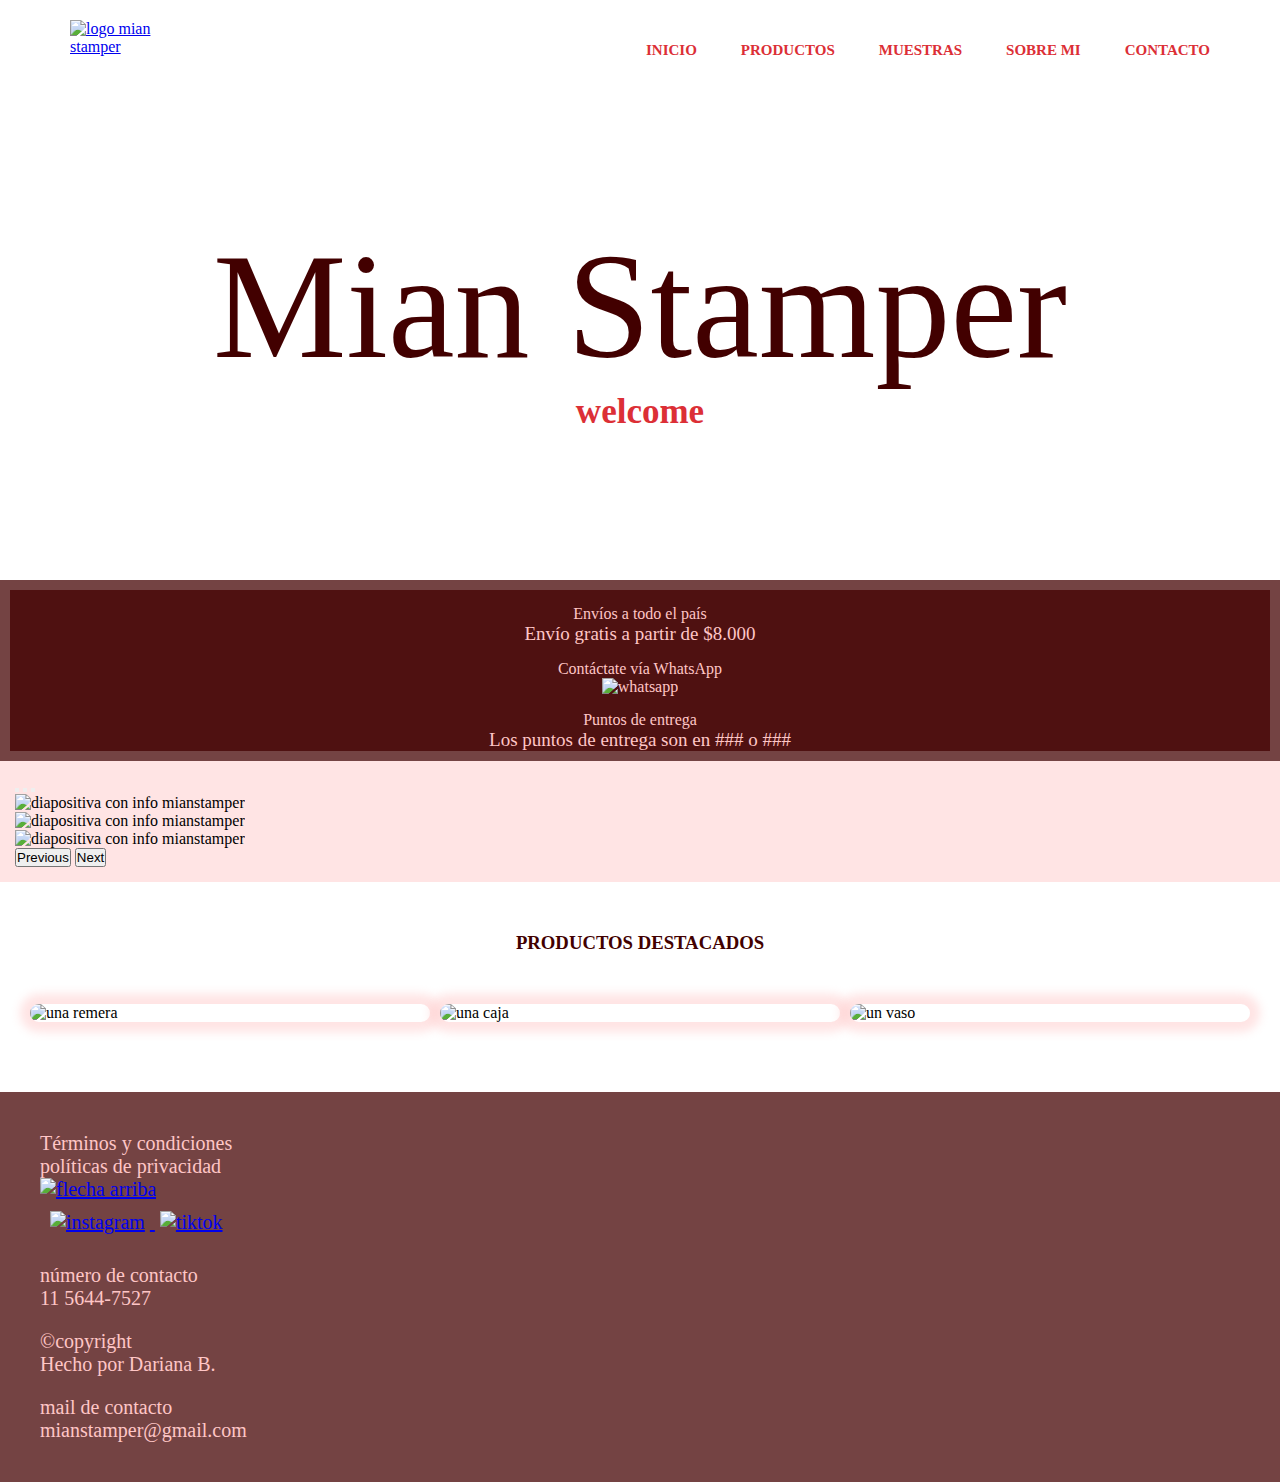
==== index.html @ 12b0569e "nuevo p en el footer" ====
<!DOCTYPE html>
<html lang="en">
<head>
    <meta charset="UTF-8">
    <meta http-equiv="X-UA-Compatible" content="IE=edge">
    <meta name="viewport" content="width=device-width, initial-scale=1.0">
    <title>Mian Stamper</title>    
    <meta name="description" content="Realizamos todo tipo de stamper en cualquiera de los objetos de todo nuestro catálogo, personalizados y/o prediseñados. Vení y elegí.">
    <meta name="kaywords" content="stamper, diseño stamper, venta, productos stampados, personalizados, variedad">
    <link rel="shortcut icon" href="./assets/img/logomianstamper.png" type="image/x-icon">
    <link href="https://cdn.jsdelivr.net/npm/bootstrap@5.3.0/dist/css/bootstrap.min.css" rel="stylesheet" integrity="sha384-9ndCyUaIbzAi2FUVXJi0CjmCapSmO7SnpJef0486qhLnuZ2cdeRhO02iuK6FUUVM" crossorigin="anonymous">
    <link rel="stylesheet" href="./assets/scss/style.css">
    <script src="https://cdn.jsdelivr.net/npm/bootstrap@5.3.0/dist/js/bootstrap.bundle.min.js" integrity="sha384-geWF76RCwLtnZ8qwWowPQNguL3RmwHVBC9FhGdlKrxdiJJigb/j/68SIy3Te4Bkz" crossorigin="anonymous"></script>

</head>
<body>
    
    <!--header-->

    <header id="header">
        <nav>
            <div class="logo">
                <a href="./index.html">
                    <img src="./assets/img/logomianstamper.png" alt="logo mian stamper">
                </a> 
            </div>

            <input type="checkbox" name="check" id="check">
            <label for="check" class="bar-btn">
                <img src="./assets/img/menu.png" alt="menu">
            </label>

            <ul class="nav-menu">
                <li><a href="./index.html">inicio</a></li>
                <li><a href="./pages/productos.html">productos</a></li>
                <li><a href="./pages/muestras.html">muestras</a></li>
                <li><a href="./pages/sobremi.html">sobre mi</a></li>
                <li><a href="./pages/contacto.html">contacto</a></li>
            </ul>
        </nav>

        <div class="inicio">
        <h1>Mian Stamper</h1>
        <h2>welcome</h2>
        </div>

    </header>

    <main>

        <!--informacion-->

        <section class="info container-fluid">
            <div class="info__envios row row-cols-3">
                <div class="info__style col">
                    <p>Envíos a todo el país</p>
                    <p id="p2">Envío gratis a partir de $8.000</p>
                </div>
                <div class="info__style col">
                    <p>Contáctate vía WhatsApp</p>
                    <p><img src="./assets/img/whatsapp.png" alt="whatsapp"></p>
                </div>
                <div class="info__style col">
                    <p>Puntos de entrega</p>
                    <p id="p2">Los puntos de entrega son en ### o ###</p>
                </div>
            </div>
        </section>

        <!--diapositivas-->

        <section class="diapositivas container">
            <div id="carouselExampleIndicators" class="carousel slide">
                <div class="carousel-indicators">
                  <button type="button" data-bs-target="#carouselExampleIndicators" data-bs-slide-to="0" class="active" aria-current="true" aria-label="Slide 1"></button>
                  <button type="button" data-bs-target="#carouselExampleIndicators" data-bs-slide-to="1" aria-label="Slide 2"></button>
                  <button type="button" data-bs-target="#carouselExampleIndicators" data-bs-slide-to="2" aria-label="Slide 3"></button>
                </div>
                <div class="carousel-inner">
                  <div class="carousel-item active">
                    <img src="./assets/img/diapositiva1.png" class="d-block w-100" alt="diapositiva con info mianstamper">
                  </div>
                  <div class="carousel-item">
                    <img src="./assets/img/diapositiva2.png" class="d-block w-100" alt="diapositiva con info mianstamper">
                  </div>
                  <div class="carousel-item">
                    <img src="./assets/img/diapositiva3.png" class="d-block w-100" alt="diapositiva con info mianstamper">
                  </div>
                </div>
                <button class="carousel-control-prev" type="button" data-bs-target="#carouselExampleIndicators" data-bs-slide="prev">
                  <span class="carousel-control-prev-icon" aria-hidden="true"></span>
                  <span class="visually-hidden">Previous</span>
                </button>
                <button class="carousel-control-next" type="button" data-bs-target="#carouselExampleIndicators" data-bs-slide="next">
                  <span class="carousel-control-next-icon" aria-hidden="true"></span>
                  <span class="visually-hidden">Next</span>
                </button>
              </div>
        </section>

        <!--destacado-->

        <h3>PRODUCTOS DESTACADOS</h3>
        <article class="destacado">  
            <img src="./assets/img/fotodestacada1.jpg" alt="una remera">
            <img src="./assets/img/fotodestacada2.jpg" alt="una caja">
            <img src="./assets/img/fotodestacada3.jpg" alt="un vaso">
        </article>

    </main>

    <!--footer-->

    <footer>
        <section class="footer container-fluid text-center">
            <div class="footer__info row row-cols-3">
                <div class="footer__info--div col">
                    <p class="footer__p">Términos y condiciones</p>
                    <p class="footer__p privacidad">políticas de privacidad</p>
                </div>

                <div class="footer__info--div col">
                    <a href="#header">
                        <img class="footer__arrow" src="./assets/img/arrow.png" alt="flecha arriba">
                    </a>
                </div>

                <div id="redes" class="footer__info--div col">
                    <a href="https://www.instagram.com/mianstamper/" target="_blank">
                        <img id="redes" src="./assets/img/instagram.png" alt="instagram">
                    </a>
                    <a href="https://www.tiktok.com" target="_blank">
                        <img id="redes" src="./assets/img/tiktok.png" alt="tiktok">
                    </a>
                </div>
                
                <div class="footer__info--div col">
                    <p class="footer__p apartado">número de contacto</p>
                    <p class="footer__p">11 5644-7527</p>
                </div>

                <div class="footer__info--div col">
                    <p class="footer__p apartado">©copyright</p>
                    <p class="footer__p">Hecho por Dariana B.</p>
                </div>

                <div class="footer__info--div col">
                    <p class="footer__p apartado">mail de contacto</p>
                    <p class="footer__p">mianstamper@gmail.com</p>
                </div>
            </div>
        </section>
    </footer>
    
</body>
</html>
---- assets/scss/style.css ----
* {
  margin: 0;
  padding: 0;
  box-sizing: border-box;
  list-style: none;
}

/*fonts*/
@font-face {
  font-family: "inkfree";
  src: url(../fonts/inkfree.TTF);
}
@font-face {
  font-family: "mellyhonney";
  src: url(../fonts/mellyhonney.otf);
}
/*variables*/
/*scroll*/
body::-webkit-scrollbar {
  width: 18px;
}
body::-webkit-scrollbar-track {
  background: rgba(198, 198, 198, 0.535);
}
body::-webkit-scrollbar-thumb {
  background-color: #420000;
}

/*header*/
header {
  width: 100%;
  background-image: url(../img/fondomian.png);
  background-repeat: no-repeat;
  background-position: center;
  background-size: cover;
}

nav {
  height: 100px;
  width: 100%;
  display: flex;
  justify-content: space-between;
  align-items: center;
}

.logo img {
  width: 90px;
  margin-left: 20px;
}

.bar-btn {
  font-size: 25px;
  margin-right: 20px;
  cursor: pointer;
}

.nav-menu {
  position: fixed;
  width: 100%;
  height: 0vh;
  top: 100px;
  background: rgba(66, 0, 0, 0.737254902);
  text-align: center;
  transition: all 0.5s;
}
.nav-menu li {
  display: none;
  line-height: 30px;
  margin: 50px 0;
  transition: all 0.5s;
}
.nav-menu li a {
  color: #ffc6c6;
  font-size: 16px;
  text-transform: uppercase;
  font-weight: 600;
  text-decoration: none;
}
.nav-menu li a.active, .nav-menu li a:hover {
  color: #420000;
  transition: 0.3s;
}

#check {
  display: none;
}
#check:checked ~ .nav-menu {
  height: 100vh;
}
#check:checked ~ .nav-menu li {
  display: block;
}

@media (min-width: 720px) {
  .logo {
    margin-left: 50px;
    margin-bottom: 5px;
  }
  .logo img {
    width: 100px;
  }
  nav {
    height: 80px;
  }
  .bar-btn {
    display: none;
  }
  .nav-menu {
    position: relative;
    height: 100px;
    top: 0;
    background: none;
    transition: none;
    text-align: right;
    margin-right: 50px;
  }
  .nav-menu li {
    display: inline-block;
    line-height: 100px;
    margin: 0 20px;
    transition: none;
    padding-top: 10px;
  }
  .nav-menu li a {
    font-size: 15px;
    color: #dc2f36;
  }
}
h1 {
  text-align: center;
  color: #420000;
  padding-top: 140px;
  font-family: "mellyhonney";
  font-size: 150px;
  font-weight: 100;
}

h2 {
  color: #dc2f36;
  font-family: "inkfree";
  font-size: 35px;
  text-align: center;
  font-weight: 800;
}

@media (max-width: 720px) {
  h1 {
    font-size: 115px;
    padding-top: 80px;
  }
  h2 {
    font-size: 25px;
  }
}
.inicio {
  height: 500px;
  background-position: 90%;
}

/*header de paginas secundarias*/
.nav__otras-paginas {
  background-image: none;
  background-color: rgba(255, 198, 198, 0.4784313725);
}

.miniheader {
  display: flex;
  justify-content: center;
  padding: 0;
  margin: 0;
}
.miniheader li {
  padding-top: 30px;
  color: #420000;
}
.miniheader li a {
  text-decoration: none;
  color: #dc2f36;
}
.miniheader li a:hover {
  color: #ffc6c6;
}

.miniheader__info::after {
  content: "/";
  padding: 10px;
}

.miniheader__titulo {
  padding-top: 5px;
}

/*main*/
.info__envios {
  background-color: rgba(66, 0, 0, 0.737254902);
  padding: 10px;
  height: 100%;
  color: #ffc6c6;
  text-align: center;
}

.info__style {
  background-color: rgba(66, 0, 0, 0.737254902);
  padding-top: 15px;
}
.info__style img {
  width: 30px;
}

#p2 {
  font-size: 19px;
}

@media (max-width: 720px) {
  .info_envios {
    display: grid;
    grid-template-columns: repeat(1, 1fr);
  }
  .info__style {
    background-color: rgba(66, 0, 0, 0.737254902);
    padding: 20px;
    width: 700px;
    margin: 1px;
  }
  #p2 {
    font-size: 17px;
  }
}
.diapositivas {
  background-color: rgba(255, 198, 198, 0.4784313725);
  padding: 15px;
}

.destacado {
  background-color: #ffffff;
  padding: 20px;
  display: flex;
  flex-wrap: wrap;
  justify-content: space-evenly;
}

h3 {
  color: #420000;
  font-weight: 800;
  padding: 30px;
  padding-top: 50px;
  text-align: center;
  font-family: "inkfree";
}

.destacado img {
  width: 400px;
  margin-bottom: 50px;
  box-shadow: 0px 0px 10px 10px rgba(255, 198, 198, 0.4784313725);
  border-radius: 20px;
}

@media (max-width: 720px) {
  .destacado img {
    width: 290px;
    box-shadow: 0px 0px 5px 5px rgba(255, 198, 198, 0.4784313725);
  }
  h3 {
    font-size: 22px;
  }
}
/*footer*/
.footer {
  background-color: rgba(66, 0, 0, 0.737254902);
  height: auto;
  color: #ffc6c6;
  font-size: 20px;
  padding: 40px;
}

.arrow {
  border-radius: 50%;
  border: 1px solid #ffc6c6;
  padding: 15px;
  width: 70px;
}

.footer--p {
  font-size: 15px;
  margin: 0;
}

.apartado {
  margin-top: 20px;
}

#redes {
  padding: 5px;
}

@media (max-width: 720px) {
  .footer__info {
    display: grid;
    grid-template-columns: repeat(1, 1fr);
    row-gap: 10px;
  }
  .footer__info--div {
    justify-self: center;
    width: 200px;
  }
  .privacidad {
    padding: 20px;
  }
  #redes {
    padding-top: 20px;
  }
}
/*imports*/
/*productos*/
.productos {
  display: flex;
  flex-direction: row;
  flex-wrap: wrap;
  justify-content: center;
}

.productos__container {
  text-align: center;
  width: 300px;
  margin: 50px;
}

.productos__espaciado {
  margin-bottom: 100px;
}

.productos__container img {
  border-radius: 15px;
  box-shadow: 0px 0px 5px 5px rgba(255, 198, 198, 0.4784313725);
}

.productos__info p {
  color: #420000;
  font-size: 18px;
  font-weight: 500;
  padding-top: 10px;
  margin: 0;
}

.productos__precio p {
  color: #420000;
  font-weight: 500;
  margin-bottom: 5px;
}

.productos__button {
  background-color: rgba(66, 0, 0, 0.737254902);
  padding: 0 15px;
  border: rgba(66, 0, 0, 0.737254902);
}

@media (max-width: 720px) {
  .productos__container {
    margin: 20px;
  }
  .productos__espaciado--ultimo {
    margin-bottom: 100px;
  }
}
/*muestras*/
.muestras__container {
  display: flex;
  flex-direction: row;
  flex-wrap: wrap;
  justify-content: center;
}

.muestras__img img {
  margin: 40px;
  border-radius: 15px;
  box-shadow: 0 0 5px 5px rgba(255, 198, 198, 0.4784313725);
}

.muestras__espaciado {
  margin-bottom: 100px;
}

@media (max-width: 720px) {
  .muestras__container {
    margin: 5px;
  }
  .muestras__espaciado {
    margin-bottom: 5px;
  }
  .muestras__espaciado--ultimo {
    margin-bottom: 100px;
  }
}
/*sobre mi*/
.container {
  background-color: rgba(255, 198, 198, 0.4784313725);
}
.container h2 {
  margin-top: 50px;
}

.quiensoy__texto {
  text-align: center;
  color: #420000;
  font-size: 18px;
  text-shadow: 0 0 35px #420000;
  padding: 0 80px;
  margin-top: 25px;
}

.quiensoy__img img {
  width: 300px;
  border-radius: 15px;
  box-shadow: 0 0 10px 10px rgba(66, 0, 0, 0.737254902);
}

.vision__texto {
  text-align: center;
  color: #420000;
  font-size: 18px;
  text-shadow: 0 0 35px #420000;
  padding: 0 80px;
  margin-bottom: 80px;
}

.valores {
  display: flex;
  flex-direction: row;
  flex-wrap: wrap;
  justify-content: center;
}

.valores__texto {
  background-color: rgba(66, 0, 0, 0.737254902);
  padding: 10px;
  color: #ffffff;
  text-align: center;
  width: 200px;
  margin: 0 80px;
  margin-bottom: 100px;
  box-shadow: 0 0 5px 5px rgba(255, 198, 198, 0.4784313725);
  border-radius: 15px;
}

@media (max-width: 720px) {
  .container {
    background-color: #ffffff;
  }
  .quiensoy__texto {
    font-size: 15px;
    text-shadow: 0 0 45px #420000;
    padding: 0 10px;
    margin-top: 25px;
    text-align: justify;
  }
  .quiensoy__img img {
    width: 100px;
    box-shadow: 0 0 5px 5px rgba(66, 0, 0, 0.737254902);
    margin-top: 80px;
  }
  .vision__texto {
    text-align: justify;
    font-size: 15px;
    text-shadow: 0 0 45px #420000;
    padding: 0 50px;
    margin-bottom: 20px;
  }
  .valores__texto {
    text-align: center;
    width: 130px;
    margin: 0 15px;
    margin-bottom: 25px;
    font-size: 15px;
  }
  .valores__titulo {
    color: #ffc6c6;
  }
  .valores__texto--espaciado {
    margin-bottom: 100px;
  }
}
/*contacto*/
.contactate {
  background-image: url(../img/decoracion.png);
  height: 180px;
  background-repeat: no-repeat;
  background-position: center;
  text-align: center;
  color: #ffffff;
  padding-top: 40px;
  font-family: "mellyhonney";
  font-size: 50px;
}

@media (max-width: 720px) {
  .contactate {
    font-size: 35px;
    padding-top: 40px;
  }
}
.formulario {
  display: grid;
  grid-template-areas: "nombre nombre" "email email" "numero numero" "mensaje fecha" "mensaje pregunta" "boton boton";
  grid-template-columns: 300px 300px;
  row-gap: 30px;
  margin: 80px 0;
  justify-content: center;
}

.formulario__centro {
  justify-self: center;
}

.formulario__estilo {
  width: 500px;
  height: 40px;
  background-color: rgba(255, 198, 198, 0.4784313725);
  border: 0;
  border-radius: 10px;
  box-shadow: 0 0 5px 5px rgba(219, 170, 170, 0.4784313725);
  padding: 20px;
  color: #420000;
}

.formulario__mensaje--estilo {
  width: 195px;
  background-color: rgba(255, 198, 198, 0.4784313725);
  border-radius: 10px;
  box-shadow: 0 0 5px 5px rgba(219, 170, 170, 0.4784313725);
  border: 0;
  padding: 20px;
  color: #420000;
}

.radio {
  accent-color: #420000;
}

.formulario__pregunta {
  color: #420000;
}

.formulario__nombre {
  grid-area: nombre;
}

.formulario__email {
  grid-area: email;
}

.formulario__numero {
  grid-area: numero;
}

.formulario__mensaje {
  grid-area: mensaje;
}

.formulario__fecha {
  grid-area: fecha;
}

.formulario__pregunta {
  grid-area: pregunta;
}

.formulario__button {
  grid-area: boton;
  background-color: #dc2f36;
  color: #ffffff;
  border: 0;
  width: 100px;
  height: 50px;
  border-radius: 50%;
}

@media (max-width: 720px) {
  .formulario {
    display: flex;
    flex-wrap: wrap;
    flex-direction: column;
    align-content: center;
  }
  .formulario__estilo {
    width: 330px;
    padding: 20px;
  }
  .formulario__mensaje--estilo {
    width: 330px;
    padding: 15px;
  }
  .formulario__pregunta {
    text-align: center;
  }
  .formulario__button {
    align-self: center;
  }
}/*# sourceMappingURL=style.css.map */
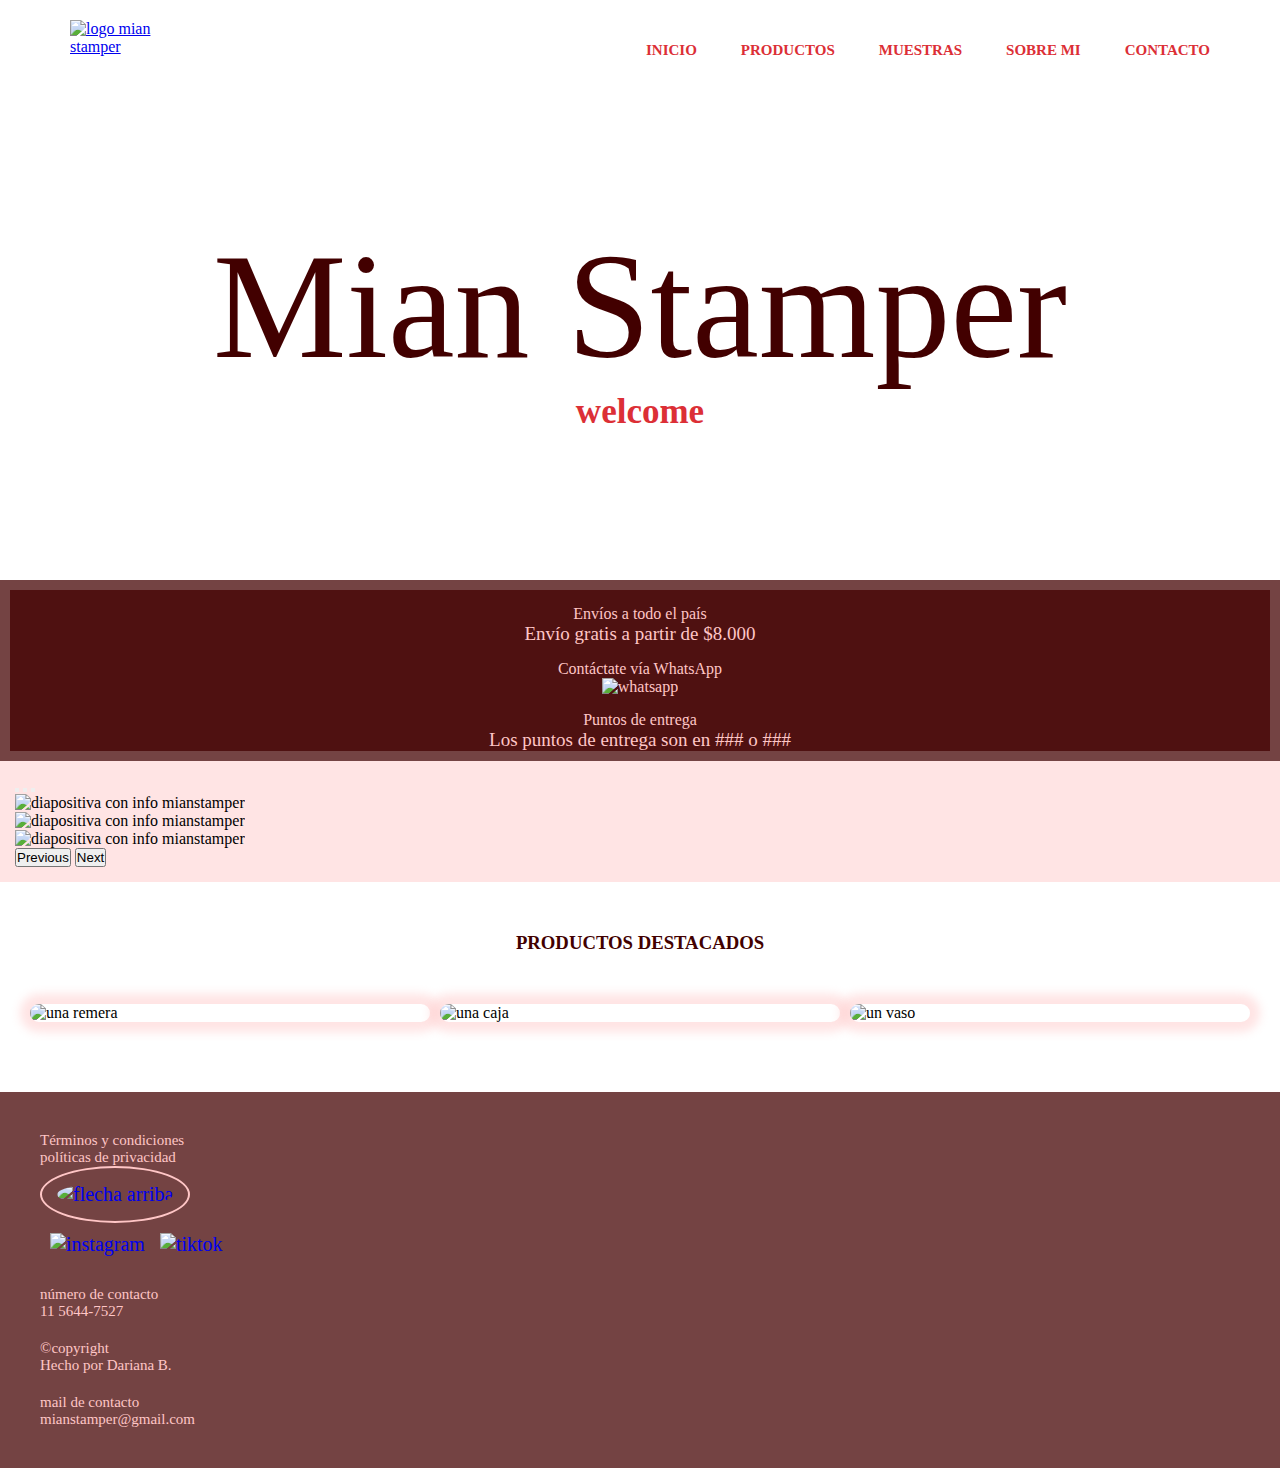
==== commit 02cb5002: "reordenamiento de carpetas" ====
--- a/index.html
+++ b/index.html
@@ -9,7 +9,7 @@
     <meta name="kaywords" content="stamper, diseño stamper, venta, productos stampados, personalizados, variedad">
     <link rel="shortcut icon" href="./assets/img/logomianstamper.png" type="image/x-icon">
     <link href="https://cdn.jsdelivr.net/npm/bootstrap@5.3.0/dist/css/bootstrap.min.css" rel="stylesheet" integrity="sha384-9ndCyUaIbzAi2FUVXJi0CjmCapSmO7SnpJef0486qhLnuZ2cdeRhO02iuK6FUUVM" crossorigin="anonymous">
-    <link rel="stylesheet" href="./assets/scss/style.css">
+    <link rel="stylesheet" href="./styles/scss/style.css">
     <script src="https://cdn.jsdelivr.net/npm/bootstrap@5.3.0/dist/js/bootstrap.bundle.min.js" integrity="sha384-geWF76RCwLtnZ8qwWowPQNguL3RmwHVBC9FhGdlKrxdiJJigb/j/68SIy3Te4Bkz" crossorigin="anonymous"></script>
 
 </head>
@@ -69,7 +69,7 @@
 
         <!--diapositivas-->
 
-        <section class="diapositivas container">
+        <section class="diapositivas container" data-bs-theme="dark">
             <div id="carouselExampleIndicators" class="carousel slide">
                 <div class="carousel-indicators">
                   <button type="button" data-bs-target="#carouselExampleIndicators" data-bs-slide-to="0" class="active" aria-current="true" aria-label="Slide 1"></button>
@@ -152,5 +152,6 @@
         </section>
     </footer>
     
+    <script src="./scripts/main.js"></script>
 </body>
 </html>--- a/styles/scss/style.css
+++ b/styles/scss/style.css
@@ -0,0 +1,584 @@
+* {
+  margin: 0;
+  padding: 0;
+  box-sizing: border-box;
+  list-style: none;
+}
+
+/*fonts*/
+@font-face {
+  font-family: "inkfree";
+  src: url(../../assets/fonts/inkfree.TTF);
+}
+@font-face {
+  font-family: "mellyhonney";
+  src: url(../../assets/fonts/mellyhonney.otf);
+}
+/*variables*/
+/*scroll*/
+body::-webkit-scrollbar {
+  width: 18px;
+}
+body::-webkit-scrollbar-track {
+  background: rgba(198, 198, 198, 0.535);
+}
+body::-webkit-scrollbar-thumb {
+  background-color: #420000;
+}
+
+/*header*/
+header {
+  width: 100%;
+  background-image: url(../../assets/img/fondomian.png);
+  background-repeat: no-repeat;
+  background-position: center;
+  background-size: cover;
+}
+header .inicio {
+  height: 500px;
+}
+
+nav {
+  height: 100px;
+  width: 100%;
+  display: flex;
+  justify-content: space-between;
+  align-items: center;
+}
+nav .logo img {
+  width: 90px;
+  margin-left: 20px;
+}
+nav .bar-btn {
+  font-size: 25px;
+  margin-right: 20px;
+  cursor: pointer;
+}
+nav .nav-menu {
+  position: fixed;
+  width: 100%;
+  height: 0vh;
+  top: 100px;
+  background: rgba(66, 0, 0, 0.737254902);
+  text-align: center;
+  transition: all 0.5s;
+  z-index: 3;
+}
+nav .nav-menu li {
+  display: none;
+  line-height: 30px;
+  margin: 50px 0;
+  transition: all 0.5s;
+}
+nav .nav-menu li a {
+  color: #ffc6c6;
+  font-size: 16px;
+  text-transform: uppercase;
+  font-weight: 600;
+  text-decoration: none;
+}
+nav .nav-menu li a.active, nav .nav-menu li a:hover {
+  color: #420000;
+  transition: 0.3s;
+}
+nav #check {
+  display: none;
+}
+nav #check:checked ~ .nav-menu {
+  height: 100vh;
+}
+nav #check:checked ~ .nav-menu li {
+  display: block;
+}
+
+@media (min-width: 720px) {
+  nav {
+    height: 80px;
+  }
+  nav .logo {
+    margin-left: 50px;
+    margin-bottom: 5px;
+  }
+  nav .logo img {
+    width: 100px;
+  }
+  nav .bar-btn {
+    display: none;
+  }
+  nav .nav-menu {
+    position: relative;
+    height: 100px;
+    top: 0;
+    background: none;
+    transition: none;
+    text-align: right;
+    margin-right: 50px;
+  }
+  nav .nav-menu li {
+    display: inline-block;
+    line-height: 100px;
+    margin: 0 20px;
+    transition: none;
+    padding-top: 10px;
+  }
+  nav .nav-menu li a {
+    font-size: 15px;
+    color: #dc2f36;
+  }
+}
+h1 {
+  text-align: center;
+  color: #420000;
+  padding-top: 140px;
+  font-family: "mellyhonney";
+  font-size: 150px;
+  font-weight: 100;
+}
+
+h2 {
+  color: #dc2f36;
+  font-family: "inkfree";
+  font-size: 35px;
+  text-align: center;
+  font-weight: 800;
+}
+
+@media (max-width: 720px) {
+  h1 {
+    font-size: 115px;
+    padding-top: 80px;
+  }
+  h2 {
+    font-size: 25px;
+  }
+}
+/*header de paginas secundarias*/
+.nav__otras-paginas {
+  background-image: none;
+  background-color: rgba(255, 198, 198, 0.4784313725);
+}
+
+.miniheader {
+  display: flex;
+  justify-content: center;
+  padding: 0;
+  margin: 0;
+}
+.miniheader li {
+  padding-top: 30px;
+  color: #420000;
+}
+.miniheader li a {
+  text-decoration: none;
+  color: #dc2f36;
+}
+.miniheader li a:hover {
+  color: #ffc6c6;
+}
+.miniheader__info::after {
+  content: "/";
+  padding: 10px;
+}
+.miniheader__titulo {
+  padding-top: 5px;
+}
+
+/*main*/
+.info__envios {
+  background-color: rgba(66, 0, 0, 0.737254902);
+  padding: 10px;
+  height: 100%;
+  color: #ffc6c6;
+  text-align: center;
+}
+.info__style {
+  background-color: rgba(66, 0, 0, 0.737254902);
+  padding-top: 15px;
+}
+.info__style img {
+  width: 30px;
+}
+.info #p2 {
+  font-size: 19px;
+}
+
+@media (max-width: 720px) {
+  .info__style {
+    background-color: rgba(66, 0, 0, 0.737254902);
+    padding: 20px;
+    width: 700px;
+    margin: 1px;
+  }
+  .info #p2 {
+    font-size: 17px;
+  }
+}
+.diapositivas {
+  background-color: rgba(255, 198, 198, 0.4784313725);
+  padding: 15px;
+}
+
+@media (max-width: 720px) {
+  .carousel-control-next-icon, .carousel-control-prev-icon {
+    width: 15px;
+  }
+  .carousel-indicators button {
+    width: 15px !important;
+    height: 1px !important;
+  }
+}
+.destacado {
+  padding: 20px;
+  display: flex;
+  flex-wrap: wrap;
+  justify-content: space-evenly;
+}
+.destacado img {
+  width: 400px;
+  margin-bottom: 50px;
+  box-shadow: 0px 0px 10px 10px rgba(255, 198, 198, 0.4784313725);
+  border-radius: 20px;
+}
+
+h3 {
+  color: #420000;
+  font-weight: 800;
+  padding: 30px;
+  padding-top: 50px;
+  text-align: center;
+  font-family: "inkfree";
+}
+
+@media (max-width: 720px) {
+  .destacado img {
+    width: 290px;
+    box-shadow: 0px 0px 5px 5px rgba(255, 198, 198, 0.4784313725);
+  }
+  h3 {
+    font-size: 22px;
+  }
+}
+/*footer*/
+.footer {
+  background-color: rgba(66, 0, 0, 0.737254902);
+  height: auto;
+  color: #ffc6c6;
+  font-size: 20px;
+  padding: 40px;
+}
+.footer__arrow {
+  border-radius: 50%;
+  border: 2px solid #ffc6c6;
+  padding: 15px;
+  width: 70px;
+}
+.footer__p {
+  font-size: 15px;
+  margin: 0;
+}
+.footer .apartado {
+  margin-top: 20px;
+}
+.footer #redes {
+  padding: 5px;
+}
+.footer a {
+  text-decoration: none;
+}
+
+@media (max-width: 720px) {
+  .footer__info {
+    display: grid;
+    grid-template-columns: repeat(1, 1fr);
+    row-gap: 10px;
+  }
+  .footer__info--div {
+    justify-self: center;
+    width: 200px;
+  }
+  .footer .privacidad {
+    padding: 20px;
+  }
+  .footer #redes {
+    padding-top: 20px;
+  }
+}
+/*mixins*/
+/*imports*/
+/*productos*/
+.productos {
+  display: flex;
+  flex-direction: row;
+  flex-wrap: wrap;
+  justify-content: center;
+}
+.productos__container {
+  text-align: center;
+  width: 300px;
+  margin: 50px;
+}
+.productos__espaciado {
+  margin-bottom: 100px;
+}
+.productos__container img {
+  border-radius: 15px;
+  box-shadow: 0px 0px 5px 5px rgba(255, 198, 198, 0.4784313725);
+}
+.productos__info p {
+  color: #420000;
+  font-size: 18px;
+  font-weight: 500;
+  padding-top: 10px;
+  margin: 0;
+}
+.productos__precio p {
+  color: #420000;
+  font-weight: 500;
+  margin-bottom: 5px;
+}
+.productos__button {
+  background-color: rgba(66, 0, 0, 0.737254902);
+  padding: 0 15px;
+  border: rgba(66, 0, 0, 0.737254902);
+}
+
+@media (max-width: 720px) {
+  .productos__container {
+    margin: 20px;
+  }
+  .productos__espaciado--ultimo {
+    margin-bottom: 100px;
+  }
+}
+/*muestras*/
+.muestras__container {
+  display: flex;
+  flex-direction: row;
+  flex-wrap: wrap;
+  justify-content: center;
+}
+.muestras__img img {
+  margin: 40px;
+  border-radius: 15px;
+  box-shadow: 0 0 5px 5px rgba(255, 198, 198, 0.4784313725);
+  transition: 0.3s linear;
+}
+.muestras__img img:hover {
+  box-shadow: 10px 10px 14px 2px #420000;
+}
+.muestras__espaciado {
+  margin-bottom: 100px;
+}
+
+@media (max-width: 720px) {
+  .muestras__container {
+    margin: 5px;
+  }
+  .muestras__espaciado {
+    margin-bottom: 5px;
+  }
+  .muestras__espaciado--ultimo {
+    margin-bottom: 100px;
+  }
+}
+/*sobre mi*/
+.container {
+  background-color: rgba(255, 198, 198, 0.4784313725);
+}
+.container h2 {
+  margin-top: 50px;
+}
+.container .quiensoy__texto, .container .vision__texto {
+  text-align: center;
+  color: #420000;
+  font-size: 18px;
+  text-shadow: 0 0 35px #420000;
+  padding: 0 80px;
+  margin-top: 25px;
+}
+.container .quiensoy__img img {
+  width: 251px;
+  border-radius: 15px;
+  box-shadow: 0 0 10px 10px rgba(66, 0, 0, 0.737254902);
+}
+.container .vision__texto {
+  margin-bottom: 80px;
+  margin-top: 0px;
+}
+.container .valores {
+  display: flex;
+  flex-direction: row;
+  flex-wrap: wrap;
+  justify-content: center;
+}
+.container .valores__texto {
+  background-color: rgba(66, 0, 0, 0.737254902);
+  padding: 10px;
+  color: #ffffff;
+  text-align: center;
+  width: 200px;
+  margin: 0 80px;
+  margin-bottom: 100px;
+  box-shadow: 0 0 5px 5px rgba(255, 198, 198, 0.4784313725);
+  border-radius: 15px;
+}
+
+@media (max-width: 720px) {
+  .container {
+    background-color: #ffffff;
+  }
+  .container .quiensoy__texto, .container .vision__texto {
+    font-size: 15px;
+    text-shadow: 0 0 45px #420000;
+    padding: 0 16px;
+    margin-top: 25px;
+    text-align: justify;
+  }
+  .container .quiensoy__img img {
+    width: 100px;
+    box-shadow: 0 0 5px 5px rgba(66, 0, 0, 0.737254902);
+    margin-top: 80px;
+  }
+  .container .vision__texto {
+    margin-top: 0px;
+    padding: 0 50px;
+    margin-bottom: 20px;
+  }
+  .container .valores__texto {
+    text-align: center;
+    width: 130px;
+    margin: 0 15px;
+    margin-bottom: 25px;
+    font-size: 15px;
+  }
+  .container .valores__titulo {
+    color: #ffc6c6;
+  }
+  .container .valores__texto--espaciado {
+    margin-bottom: 100px;
+  }
+}
+/*contacto*/
+.contactate {
+  background-image: url(../../assets/img/decoracion.png);
+  height: 180px;
+  background-repeat: no-repeat;
+  background-position: center;
+  text-align: center;
+  color: #ffffff;
+  padding-top: 40px;
+  font-family: "mellyhonney";
+  font-size: 50px;
+}
+
+@media (max-width: 720px) {
+  .contactate {
+    font-size: 35px;
+    padding-top: 40px;
+  }
+}
+.formulario {
+  display: grid;
+  grid-template-areas: "nombre nombre" "email email" "numero numero" "mensaje fecha" "mensaje pregunta" "boton boton";
+  grid-template-columns: 300px 300px;
+  row-gap: 30px;
+  margin: 80px 0;
+  justify-content: center;
+}
+.formulario__centro {
+  justify-self: center;
+}
+.formulario__estilo {
+  width: 500px;
+  height: 40px;
+  background-color: rgba(255, 198, 198, 0.4784313725);
+  border: 0;
+  border-radius: 10px;
+  box-shadow: 0 0 5px 5px rgba(219, 170, 170, 0.4784313725);
+  padding: 20px;
+  color: #420000;
+}
+.formulario__mensaje--estilo {
+  width: 195px;
+  background-color: rgba(255, 198, 198, 0.4784313725);
+  border: 0;
+  border-radius: 10px;
+  box-shadow: 0 0 5px 5px rgba(219, 170, 170, 0.4784313725);
+  padding: 20px;
+  color: #420000;
+}
+.formulario__pregunta {
+  color: #420000;
+}
+.formulario__nombre {
+  grid-area: nombre;
+}
+.formulario__email {
+  grid-area: email;
+}
+.formulario__numero {
+  grid-area: numero;
+}
+.formulario__mensaje {
+  grid-area: mensaje;
+}
+.formulario__fecha {
+  grid-area: fecha;
+}
+.formulario__pregunta {
+  grid-area: pregunta;
+}
+.formulario__button {
+  grid-area: boton;
+}
+.formulario__button__style {
+  background-color: #dc2f36;
+  color: #ffffff;
+  font-weight: 700;
+  font-size: 20px;
+  border: 0;
+  width: 100px;
+  height: 50px;
+  margin-top: 20px;
+  margin-bottom: 60px;
+  border-radius: 15px;
+  background: rgb(255, 198, 198);
+  background: rgb(255, 198, 198);
+  background: linear-gradient(180deg, rgba(255, 198, 198, 0.9375) 0%, rgba(220, 47, 54, 0.9236111111) 37%, rgba(112, 0, 0, 0.9259259259) 100%);
+  transition: all 0.3s;
+}
+.formulario__button__style:hover {
+  width: 125px;
+  height: 65px;
+  font-size: 25px;
+  background-image: none;
+  color: #dc2f36;
+  border: 3px solid #dc2f36;
+}
+
+.radio {
+  accent-color: #420000;
+}
+
+@media (max-width: 720px) {
+  .formulario {
+    display: flex;
+    flex-wrap: wrap;
+    flex-direction: column;
+    align-content: center;
+  }
+  .formulario__estilo {
+    width: 330px;
+    padding: 20px;
+  }
+  .formulario__mensaje--estilo {
+    width: 330px;
+    padding: 15px;
+  }
+  .formulario__pregunta {
+    text-align: center;
+  }
+  .formulario__button {
+    align-self: center;
+  }
+}/*# sourceMappingURL=style.css.map */